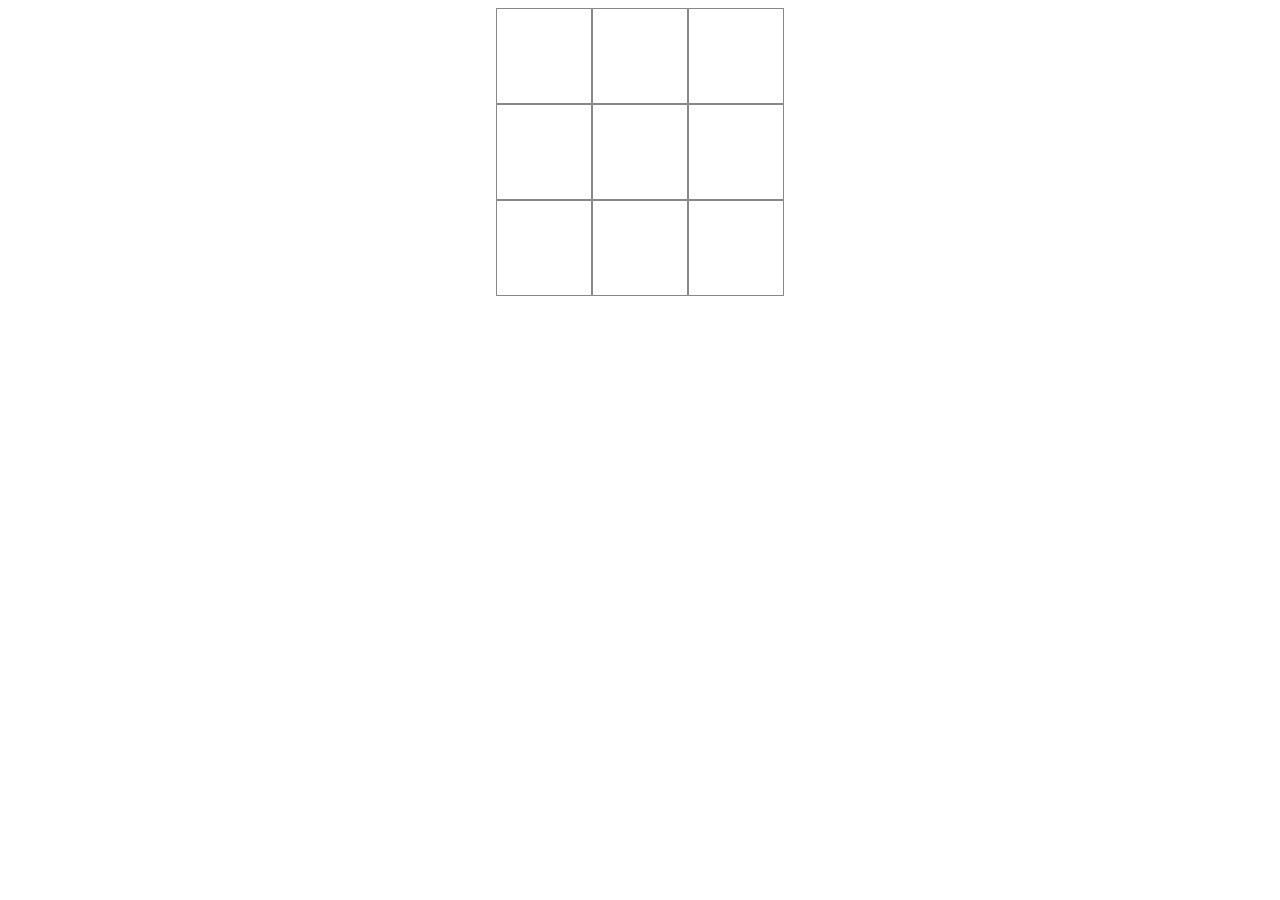
==== morpion/index.html @ 4c4f0961 "base exo Virgil" ====
<!DOCTYPE html>
<html lang="fr">
    <head>
        <meta charset="utf-8">
        <meta name="viewport" content="width=device-width, user-scalable=no">
        <link rel="stylesheet" href="style.css">
    </head>
    <body> 
        <div id="grille">
            <div class="case"></div>
            <div class="case"></div>
            <div class="case"></div>
            <div class="case"></div>
            <div class="case"></div>
            <div class="case"></div>
            <div class="case"></div>
            <div class="case"></div>
            <div class="case"></div>
        </div>
        <script
            src="https://code.jquery.com/jquery-3.4.1.min.js"
            integrity="sha256-CSXorXvZcTkaix6Yvo6HppcZGetbYMGWSFlBw8HfCJo="
            crossorigin="anonymous"></script>
        <script>

            let player1 = "X"
            let player2 = "O"

            let playerEnCours = player1

            $(".case").click(function(){
                $(this).text(playerEnCours)
                /*if(playerEnCours == player1){
                    playerEnCours = player2
                }
                else playerEnCours = player1*/

                playerEnCours = (playerEnCours == player1) ? player2 : player1

                $(this).unbind("click")
            })
        
        </script>
    </body>

</html>
---- morpion/style.css ----
*{
	box-sizing: border-box;
}

#grille{
	
	width: 18rem;/*16px * 18 = 288px*/
	display: flex;
	flex-wrap: wrap;
	margin: auto;
}

.case{
	
	width: 6rem;/*16px * 6 = 96px*/
	height: 6rem;
	line-height: 6rem;
	border: 1px solid #888;
	text-align: center;
	font-size: 3rem;/*16px x 3 = 48px = 1em*/
	
}
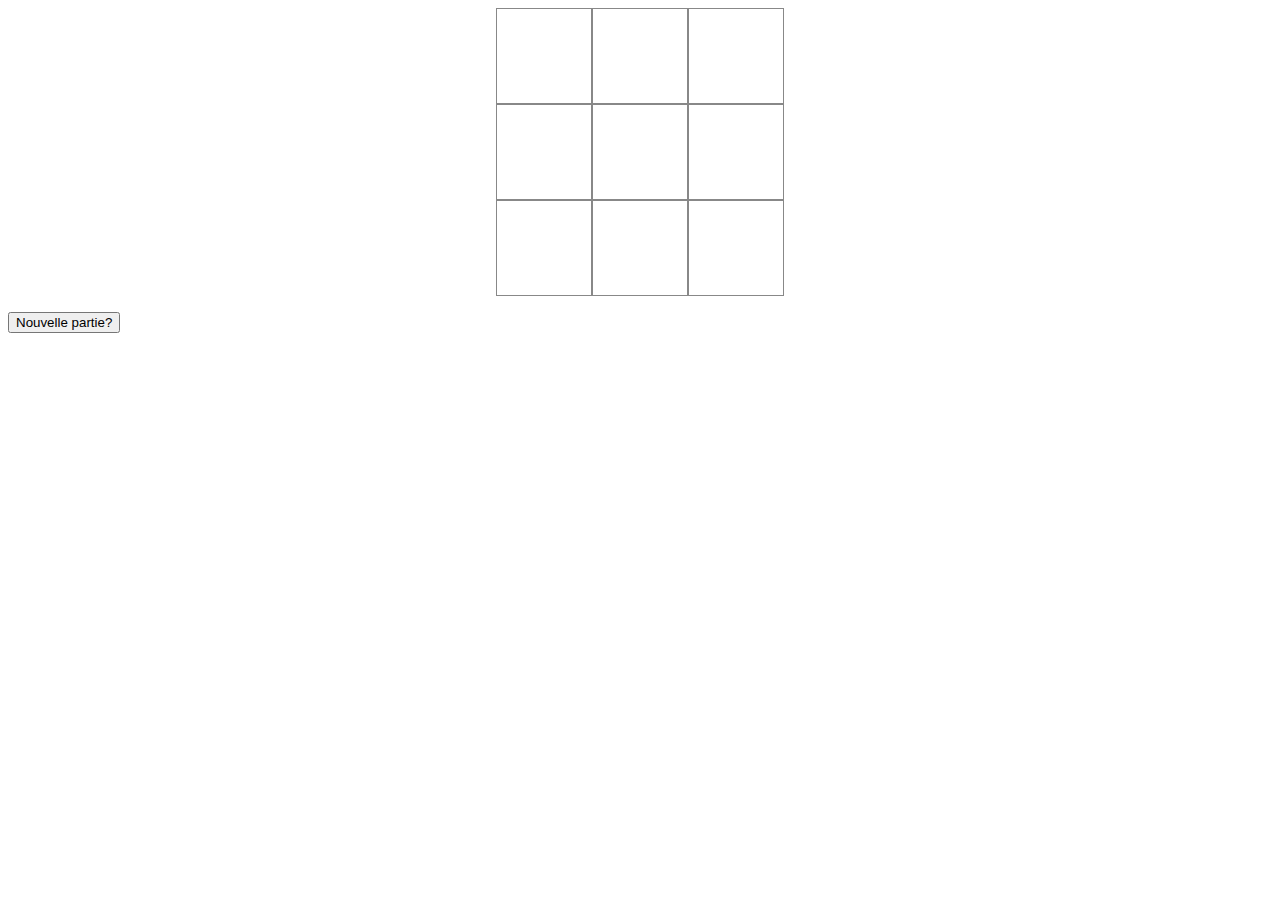
==== commit 3cb46b55: "morpion autre version variable" ====
--- a/morpion/index.html
+++ b/morpion/index.html
@@ -1,46 +1,139 @@
 <!DOCTYPE html>
 <html lang="fr">
-    <head>
-        <meta charset="utf-8">
-        <meta name="viewport" content="width=device-width, user-scalable=no">
-        <link rel="stylesheet" href="style.css">
-    </head>
-    <body> 
-        <div id="grille">
-            <div class="case"></div>
-            <div class="case"></div>
-            <div class="case"></div>
-            <div class="case"></div>
-            <div class="case"></div>
-            <div class="case"></div>
-            <div class="case"></div>
-            <div class="case"></div>
-            <div class="case"></div>
-        </div>
-        <script
-            src="https://code.jquery.com/jquery-3.4.1.min.js"
-            integrity="sha256-CSXorXvZcTkaix6Yvo6HppcZGetbYMGWSFlBw8HfCJo="
-            crossorigin="anonymous"></script>
-        <script>
 
-            let player1 = "X"
-            let player2 = "O"
+<head>
+    <meta charset="utf-8">
+    <meta name="viewport" content="width=device-width, user-scalable=no">
+    <title>Mon Morpion</title>
+    <link rel="stylesheet" href="style.css">
+    <!-- https://www.yazo.net/racine/v1/techniques/morpions.html
+         voir ce site pour generer jeu contre PC-->
+</head>
 
-            let playerEnCours = player1
-
-            $(".case").click(function(){
-                $(this).text(playerEnCours)
+<body>
+    <div id="grille">
+        <div id="case1" class="case"></div>
+        <div id="case2" class="case"></div>
+        <div id="case3" class="case"></div>
+        <div id="case4" class="case"></div>
+        <div id="case5" class="case"></div>
+        <div id="case6" class="case"></div>
+        <div id="case7" class="case"></div>
+        <div id="case8" class="case"></div>
+        <div id="case9" class="case"></div>
+    </div>
+    <p id="screen"></p>
+    <div id="controls">
+        <button id="NewGame">Nouvelle partie?</button>
+        <!-- <button id="stop">Stop</button>
+        <button id="makeScore">Attribuer le score</button> -->
+    </div>
+    <script src="https://code.jquery.com/jquery-3.4.1.min.js" integrity="sha256-CSXorXvZcTkaix6Yvo6HppcZGetbYMGWSFlBw8HfCJo=" crossorigin="anonymous"></script>
+    <script>
+        function pointeurCase() {
+            $(this).text(playerEnCours)
                 /*if(playerEnCours == player1){
                     playerEnCours = player2
                 }
                 else playerEnCours = player1*/
+            if(victoire(playerEnCours)){
+                endTurnWin()
+            }
+            else{
+                playerEnCours = (playerEnCours == player1) ? player2 : player1
+                $(this).unbind("click")
+                nbCase++;
+                if (nbCase == 9) {
+                    endTurnNul();
+                }
+            }
+        }
+        let player1 = "X";
+        let player2 = "O";
+        let playerEnCours = player1;
+        
 
-                playerEnCours = (playerEnCours == player1) ? player2 : player1
+        let nbCase = 0;
+        $(document).ready(function() {
+            $("#NewGame").hide()
+        });
+        $(".case").click(pointeurCase)
+        
+        function endTurnWin() {
+            let quiGagne = (playerEnCours == player1) ? "Joueur 1" : "Joueur 2";
+            $("#screen").html("Bravo "+quiGagne);
+            $(".case").unbind("click")
+            $("#NewGame").show()
+        // function endTurnWin() {
+        //     $("#screen").html("Bravo "+playerEnCours);
+        //     $(".case").unbind("click")
+        //     $("#NewGame").show()
+        }
+        function endTurnNul() {
+            $("#screen").html("Fin du jeux, personne n'a gagné");
+            $("#NewGame").show()
+        }
+        $("#NewGame").click(function() {
+            $(".case").html("");
+            $("#NewGame").hide();
+            $("#screen").html("");
+            $(".case").click(pointeurCase);
+            nbCase = 0;
+            playerEnCours=player1;
+        })
+        function victoire(soitrondsoitcroix){
+            
+            // if (
+            //     $("#case1").html()== soitrondsoitcroix &&
+            //     $("#case2").html()== soitrondsoitcroix &&
+            //     $("#case3").html()== soitrondsoitcroix ||
+            //     $("#case4").html()== soitrondsoitcroix &&
+            //     $("#case5").html()== soitrondsoitcroix &&
+            //     $("#case6").html()== soitrondsoitcroix ||
+            //     $("#case7").html()== soitrondsoitcroix &&
+            //     $("#case8").html()== soitrondsoitcroix &&
+            //     $("#case9").html()== soitrondsoitcroix ||
+            //     $("#case1").html()== soitrondsoitcroix &&
+            //     $("#case4").html()== soitrondsoitcroix &&
+            //     $("#case7").html()== soitrondsoitcroix ||            
+            //     $("#case2").html()== soitrondsoitcroix &&
+            //     $("#case5").html()== soitrondsoitcroix &&
+            //     $("#case8").html()== soitrondsoitcroix ||            
+            //     $("#case3").html()== soitrondsoitcroix &&
+            //     $("#case6").html()== soitrondsoitcroix &&
+            //     $("#case9").html()== soitrondsoitcroix ||            
+            //     $("#case1").html()== soitrondsoitcroix &&
+            //     $("#case5").html()== soitrondsoitcroix &&
+            //     $("#case9").html()== soitrondsoitcroix ||        
+            //     $("#case3").html()== soitrondsoitcroix &&
+            //     $("#case5").html()== soitrondsoitcroix &&
+            //     $("#case7").html()== soitrondsoitcroix
+            // )
+            // test de la ligne
+            let estvrai = true;
+            for (var casepointe = 1; casepointe <= 3; casepointe++){
+                if($("#case"+casepointe) .html()!= soitrondsoitcroix){
+                    estvrai = false;
+                }
+            }
+            if(estvrai == true)
+            {
+                return true;
+            }
 
-                $(this).unbind("click")
-            })
-        
-        </script>
-    </body>
+            for (var casepointe = 1; casepointe <= 3; casepointe++){
+                if($("#case"+casepointe) .html()!= soitrondsoitcroix){
+                    estvrai=false;
+                }
+            }
+            }
+            return true;
+            else{
+                return false;
+            }
+        }
+
+    </script>
+</body>
 
 </html>--- a/morpion/style.css
+++ b/morpion/style.css
@@ -12,11 +12,12 @@
 
 .case{
 	
-	width: 6rem;/*16px * 6 = 96px*/
-	height: 6rem;
-	line-height: 6rem;
+	width: 6rem;/*16px * 6 = 96px ou 2em si font-size:3em*/
+	height: 6rem;/*16px * 6 = 96px ou 2em si font-size:3em*/
+	line-height: 6rem;/*16px * 6 = 96px ou 2em si font-size:3em*/
 	border: 1px solid #888;
 	text-align: center;
-	font-size: 3rem;/*16px x 3 = 48px = 1em*/
+	font-size: 3rem;/*16px x 3 = 48px = 1em ou font-size:3em;
+	 c'est lui qui donne la taille de départ*/
 	
 }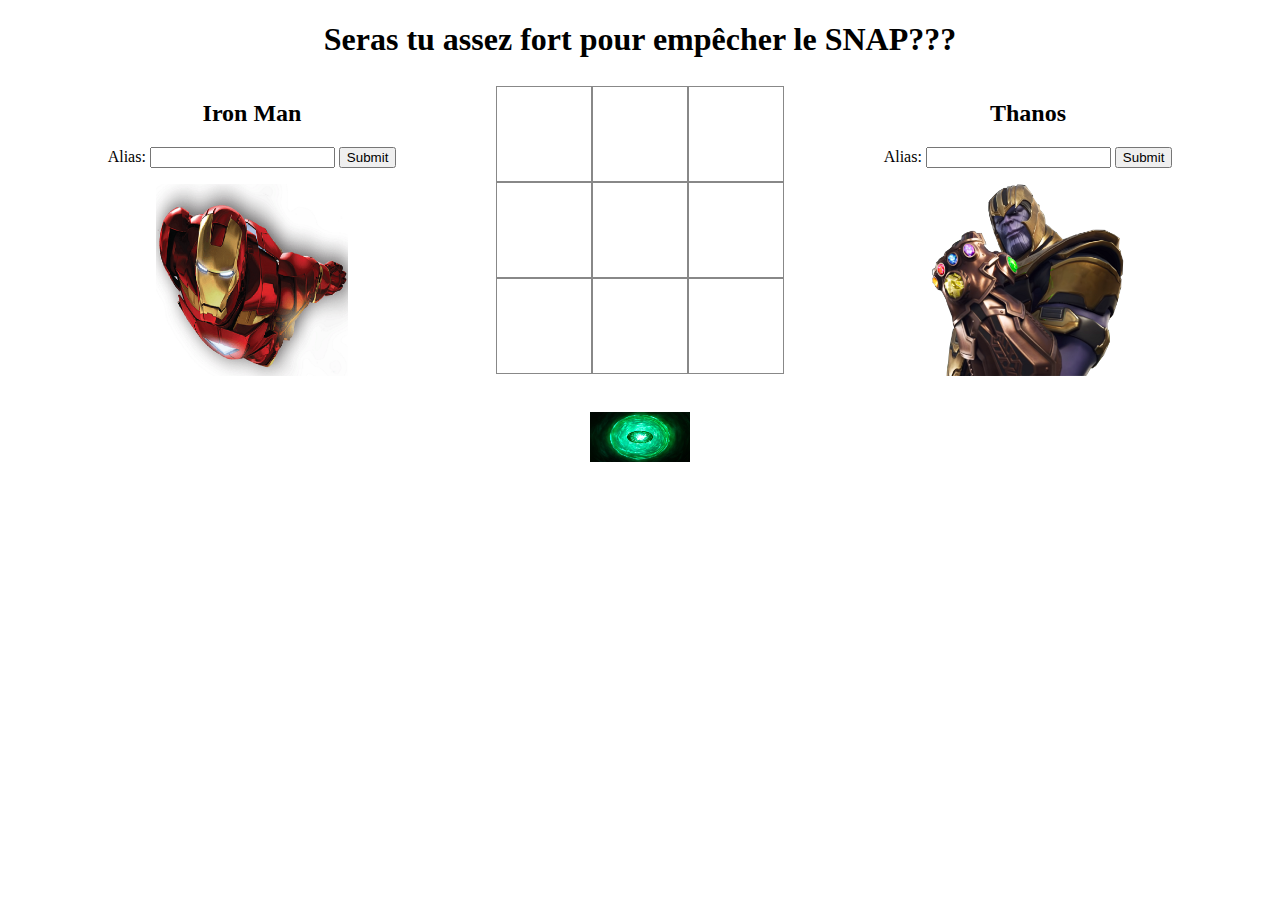
==== commit 78b32949: "morpion ironman" ====
--- a/morpion/index.html
+++ b/morpion/index.html
@@ -5,77 +5,108 @@
     <meta charset="utf-8">
     <meta name="viewport" content="width=device-width, user-scalable=no">
     <title>Mon Morpion</title>
-    <link rel="stylesheet" href="style.css">
+    <link rel="stylesheet" href="Style/style.css">
     <!-- https://www.yazo.net/racine/v1/techniques/morpions.html
          voir ce site pour generer jeu contre PC-->
 </head>
 
 <body>
-    <div id="grille">
-        <div id="case1" class="case"></div>
-        <div id="case2" class="case"></div>
-        <div id="case3" class="case"></div>
-        <div id="case4" class="case"></div>
-        <div id="case5" class="case"></div>
-        <div id="case6" class="case"></div>
-        <div id="case7" class="case"></div>
-        <div id="case8" class="case"></div>
-        <div id="case9" class="case"></div>
+    <H1>Seras tu assez fort pour empêcher le SNAP???</H1>
+    <div id ="asideG_grille_asideD">
+        <aside id="asideG">
+            <h2>Iron Man</h2>
+            <form action="">
+                Alias: <input type="text" id="Play1" required>
+                <input type="submit">
+            </form>
+            
+            <img src="Photo/Croix.png" alt="Image de Iron Man" id="Croix_J1">
+        </aside>
+        <div id="grille">
+            <div id="case1" class="case"><img id="img1" src=""></div>
+            <div id="case2" class="case"><img id="img2" src=""></div>
+            <div id="case3" class="case"><img id="img3" src=""></div>
+            <div id="case4" class="case"><img id="img4" src=""></div>
+            <div id="case5" class="case"><img id="img5" src=""></div>
+            <div id="case6" class="case"><img id="img6" src=""></div>
+            <div id="case7" class="case"><img id="img7" src=""></div>
+            <div id="case8" class="case"><img id="img8" src=""></div>
+            <div id="case9" class="case"><img id="img9" src=""></div>
+        </div>
+        <aside id="asideD">
+            <h2>Thanos</h2>
+            <form action="">
+                Alias: <input type="text" id="Play2" required>
+                <input type="submit">
+            </form>
+            
+            <img src="Photo/Rond.png" alt="Image de Iron Man" id="Rond_J2">
+        </aside>
     </div>
     <p id="screen"></p>
     <div id="controls">
-        <button id="NewGame">Nouvelle partie?</button>
-        <!-- <button id="stop">Stop</button>
-        <button id="makeScore">Attribuer le score</button> -->
+        <a href="#" class="retour">
+            <img src="Photo/pierre_du_temps.jpg" alt="Pierre du temps" id="img_pierre_du_temps"></img>
+        </a>
     </div>
-    <script src="https://code.jquery.com/jquery-3.4.1.min.js" integrity="sha256-CSXorXvZcTkaix6Yvo6HppcZGetbYMGWSFlBw8HfCJo=" crossorigin="anonymous"></script>
+    <script src="https://code.jquery.com/jquery-3.4.1.min.js"
+            integrity="sha256-CSXorXvZcTkaix6Yvo6HppcZGetbYMGWSFlBw8HfCJo="
+            crossorigin="anonymous"></script>
     <script>
+        function JoueursInscrits(){
+            if ($("#Play1").val()!= /* != signifie différent*/"" && $("#Play2").val()!= "")
+                $("#grille").show()
+        }
+        $("input[type='submit']").click(JoueursInscrits)
+
         function pointeurCase() {
-            $(this).text(playerEnCours)
+            $(this).find("img").attr("src",playerEnCours.symbol);
+            // console.log($(this))
+            // $(this).text(playerEnCours);
                 /*if(playerEnCours == player1){
                     playerEnCours = player2
                 }
                 else playerEnCours = player1*/
-            if(victoire(playerEnCours)){
+            if(victoire(playerEnCours.symbol)){
                 endTurnWin()
+                $("#"+playerEnCours.aside+" img").attr("src", "Photo/Snap-"+playerEnCours.aside+".gif")
             }
             else{
-                playerEnCours = (playerEnCours == player1) ? player2 : player1
-                $(this).unbind("click")
+                playerEnCours = (playerEnCours == /*== signifie si*/ player1) ?/*? signifie alors*/ player2 :/*: signifie sinon*/ player1 /*ternaire*/
+                $(this).off("click")
                 nbCase++;
                 if (nbCase == 9) {
                     endTurnNul();
                 }
             }
         }
-        let player1 = "X";
-        let player2 = "O";
+        let player1 = {"symbol" : "Photo/MiniCroix.png", "aside" : "asideG"};
+        let player2 = {"symbol" : "Photo/MiniRond.png", "aside" : "asideD"};
         let playerEnCours = player1;
         
 
         let nbCase = 0;
         $(document).ready(function() {
-            $("#NewGame").hide()
+            $("#img_pierre_du_temps").hide()
+            $("#grille").hide()
+
         });
-        $(".case").click(pointeurCase)
+        $(".case").click(pointeurCase);
         
         function endTurnWin() {
-            let quiGagne = (playerEnCours == player1) ? "Joueur 1" : "Joueur 2";
+            let quiGagne = (playerEnCours.symbol == player1.symbol) ? "Iron Man" : "Thanos";
             $("#screen").html("Bravo "+quiGagne);
-            $(".case").unbind("click")
-            $("#NewGame").show()
-        // function endTurnWin() {
-        //     $("#screen").html("Bravo "+playerEnCours);
-        //     $(".case").unbind("click")
-        //     $("#NewGame").show()
+            $(".case").off("click")
+            $("#img_pierre_du_temps").show()
         }
         function endTurnNul() {
-            $("#screen").html("Fin du jeux, personne n'a gagné");
-            $("#NewGame").show()
+            $("#screen").html("Fin du jeux, personne n'a gagné, veux tu activer la pierre du temps");
+            $("#img_pierre_du_temps").show()
         }
-        $("#NewGame").click(function() {
-            $(".case").html("");
-            $("#NewGame").hide();
+        $("#img_pierre_du_temps").on("click",function() {
+            $(".case img").attr("src","");
+            $(".case img").attr("src","");
+            $(this).hide();
             $("#screen").html("");
             $(".case").click(pointeurCase);
             nbCase = 0;
@@ -83,51 +114,66 @@
         })
         function victoire(soitrondsoitcroix){
             
-            // if (
-            //     $("#case1").html()== soitrondsoitcroix &&
-            //     $("#case2").html()== soitrondsoitcroix &&
-            //     $("#case3").html()== soitrondsoitcroix ||
-            //     $("#case4").html()== soitrondsoitcroix &&
-            //     $("#case5").html()== soitrondsoitcroix &&
-            //     $("#case6").html()== soitrondsoitcroix ||
-            //     $("#case7").html()== soitrondsoitcroix &&
-            //     $("#case8").html()== soitrondsoitcroix &&
-            //     $("#case9").html()== soitrondsoitcroix ||
-            //     $("#case1").html()== soitrondsoitcroix &&
-            //     $("#case4").html()== soitrondsoitcroix &&
-            //     $("#case7").html()== soitrondsoitcroix ||            
-            //     $("#case2").html()== soitrondsoitcroix &&
-            //     $("#case5").html()== soitrondsoitcroix &&
-            //     $("#case8").html()== soitrondsoitcroix ||            
-            //     $("#case3").html()== soitrondsoitcroix &&
-            //     $("#case6").html()== soitrondsoitcroix &&
-            //     $("#case9").html()== soitrondsoitcroix ||            
-            //     $("#case1").html()== soitrondsoitcroix &&
-            //     $("#case5").html()== soitrondsoitcroix &&
-            //     $("#case9").html()== soitrondsoitcroix ||        
-            //     $("#case3").html()== soitrondsoitcroix &&
-            //     $("#case5").html()== soitrondsoitcroix &&
-            //     $("#case7").html()== soitrondsoitcroix
-            // )
-            // test de la ligne
-            let estvrai = true;
-            for (var casepointe = 1; casepointe <= 3; casepointe++){
-                if($("#case"+casepointe) .html()!= soitrondsoitcroix){
-                    estvrai = false;
-                }
-            }
-            if(estvrai == true)
-            {
+            if (
+                $("#img1").attr("src")== soitrondsoitcroix &&
+                $("#img2").attr("src")== soitrondsoitcroix &&
+                $("#img3").attr("src")== soitrondsoitcroix ||
+                $("#img4").attr("src")== soitrondsoitcroix &&
+                $("#img5").attr("src")== soitrondsoitcroix &&
+                $("#img6").attr("src")== soitrondsoitcroix ||
+                $("#img7").attr("src")== soitrondsoitcroix &&
+                $("#img8").attr("src")== soitrondsoitcroix &&
+                $("#img9").attr("src")== soitrondsoitcroix ||
+                $("#img1").attr("src")== soitrondsoitcroix &&
+                $("#img4").attr("src")== soitrondsoitcroix &&
+                $("#img7").attr("src")== soitrondsoitcroix ||            
+                $("#img2").attr("src")== soitrondsoitcroix &&
+                $("#img5").attr("src")== soitrondsoitcroix &&
+                $("#img8").attr("src")== soitrondsoitcroix ||            
+                $("#img3").attr("src")== soitrondsoitcroix &&
+                $("#img6").attr("src")== soitrondsoitcroix &&
+                $("#img9").attr("src")== soitrondsoitcroix ||            
+                $("#img1").attr("src")== soitrondsoitcroix &&
+                $("#img5").attr("src")== soitrondsoitcroix &&
+                $("#img9").attr("src")== soitrondsoitcroix ||        
+                $("#img3").attr("src")== soitrondsoitcroix &&
+                $("#img5").attr("src")== soitrondsoitcroix &&
+                $("#img7").attr("src")== soitrondsoitcroix
+            )
+            // /*test de la ligne*/
+            // let jegagne = true;
+            // for (let casepointe = 1; casepointe <= 3; casepointe++){
+            //     if($("#case"+casepointe) .html()!= soitrondsoitcroix){
+            //         jegagne = false;
+            //     }
+            // }
+            // if(jegagne == true)
+            // {
+            //     return true;
+            // }
+            // /*test de la colonne*/
+            // jegagne = true;
+            // for (let casepointe = 1; casepointe <= 7; casepointe+=3){
+            //     if($("#case"+casepointe) .html()!= soitrondsoitcroix){
+            //         jegagne=false;
+            //     }
+            // }
+            // if(jegagne == true)
+            // {
+            //     return true;
+            // }
+            // /*test de la diagonale*/
+            // jegagne = true;
+            // for (let casepointe = 1; casepointe <= 9; casepointe+=4){
+            //     if($("#case"+casepointe) .html()!= soitrondsoitcroix){
+            //         jegagne=false;
+            //     }
+            // }
+            // if(jegagne == true)
+            // {
+            //     return true;
+            // }          
                 return true;
-            }
-
-            for (var casepointe = 1; casepointe <= 3; casepointe++){
-                if($("#case"+casepointe) .html()!= soitrondsoitcroix){
-                    estvrai=false;
-                }
-            }
-            }
-            return true;
             else{
                 return false;
             }
--- a/morpion/Style/style.css
+++ b/morpion/Style/style.css
@@ -0,0 +1,65 @@
+*{
+	box-sizing: border-box;
+}
+h1{
+	width: 100%;
+	text-align: center;
+}
+#asideG_grille_asideD{
+	display: flex;
+	
+	width: 100%;
+}
+#asideG{
+	width:18rem;
+	text-align: center;
+	flex: 3;
+}
+#Croix_J1{
+	Width:12rem;
+	height:12rem;
+}
+#grille{
+	
+	width: 18rem;/*16px * 18 = 288px*/
+	display: flex;
+	flex-wrap: wrap;
+	margin: auto;
+}
+
+.case{
+	
+	width: 6rem;/*16px * 6 = 96px ou 2em si font-size:3em*/
+	height: 6rem;/*16px * 6 = 96px ou 2em si font-size:3em*/
+	line-height: 6rem;/*16px * 6 = 96px ou 2em si font-size:3em*/
+	border: 1px solid #888;
+	text-align: center;
+	font-size: 3rem;/*16px x 3 = 48px = 1em ou font-size:3em;
+	 c'est lui qui donne la taille de départ*/
+		
+}
+#asideD{
+	width:18rem;
+	flex: 3;
+	text-align: center;
+}
+#Rond_J2{
+	Width:12rem;
+	height:12rem;
+}
+img{
+	margin-top:1rem;
+}
+#screen{
+	width:100%;
+	text-align: center;
+}
+#controls{
+	width:100%;
+	text-align: center;
+}
+
+#img_pierre_du_temps{
+	width:100px;
+	height:50px;
+}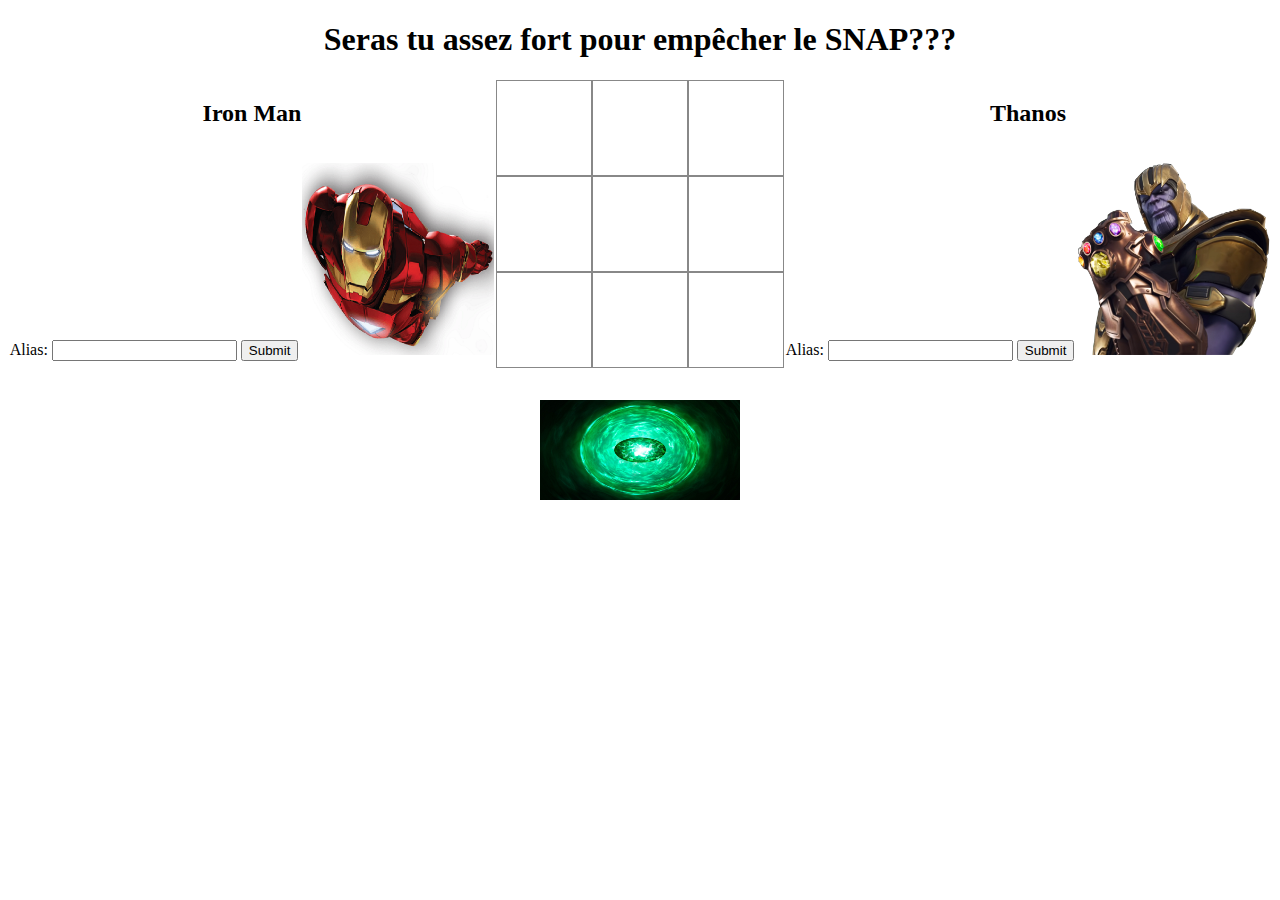
==== commit ce3744e6: "correctif affichage grille" ====
--- a/morpion/index.html
+++ b/morpion/index.html
@@ -15,10 +15,10 @@
     <div id ="asideG_grille_asideD">
         <aside id="asideG">
             <h2>Iron Man</h2>
-            <form action="">
+            
                 Alias: <input type="text" id="Play1" required>
                 <input type="submit">
-            </form>
+            
             
             <img src="Photo/Croix.png" alt="Image de Iron Man" id="Croix_J1">
         </aside>
@@ -35,10 +35,10 @@
         </div>
         <aside id="asideD">
             <h2>Thanos</h2>
-            <form action="">
+            
                 Alias: <input type="text" id="Play2" required>
                 <input type="submit">
-            </form>
+            
             
             <img src="Photo/Rond.png" alt="Image de Iron Man" id="Rond_J2">
         </aside>
@@ -70,6 +70,7 @@
             if(victoire(playerEnCours.symbol)){
                 endTurnWin()
                 $("#"+playerEnCours.aside+" img").attr("src", "Photo/Snap-"+playerEnCours.aside+".gif")
+            
             }
             else{
                 playerEnCours = (playerEnCours == /*== signifie si*/ player1) ?/*? signifie alors*/ player2 :/*: signifie sinon*/ player1 /*ternaire*/
@@ -89,22 +90,24 @@
         $(document).ready(function() {
             $("#img_pierre_du_temps").hide()
             $("#grille").hide()
-
         });
         $(".case").click(pointeurCase);
         
         function endTurnWin() {
             let quiGagne = (playerEnCours.symbol == player1.symbol) ? "Iron Man" : "Thanos";
+            let snapImage = (playerEnCours.symbol != player1.symbol) ? "Photo/MiniRond.png" : "Photo/MiniRond.png";
             $("#screen").html("Bravo "+quiGagne);
             $(".case").off("click")
             $("#img_pierre_du_temps").show()
+            // $(".case img").attr("src:"+snapImage,"");
+            $(".case img").attr("src:Photo/MiniRond.png","");
         }
         function endTurnNul() {
-            $("#screen").html("Fin du jeux, personne n'a gagné, veux tu activer la pierre du temps");
+            $("#screen").html("Fin du jeux, personne n'a gagné, veux-tu activer la pierre du temps");
             $("#img_pierre_du_temps").show()
         }
         $("#img_pierre_du_temps").on("click",function() {
-            $(".case img").attr("src","");
+            
             $(".case img").attr("src","");
             $(this).hide();
             $("#screen").html("");
--- a/morpion/Style/style.css
+++ b/morpion/Style/style.css
@@ -60,6 +60,6 @@
 }
 
 #img_pierre_du_temps{
-	width:100px;
-	height:50px;
+	width:200px;
+	height:100px;
 }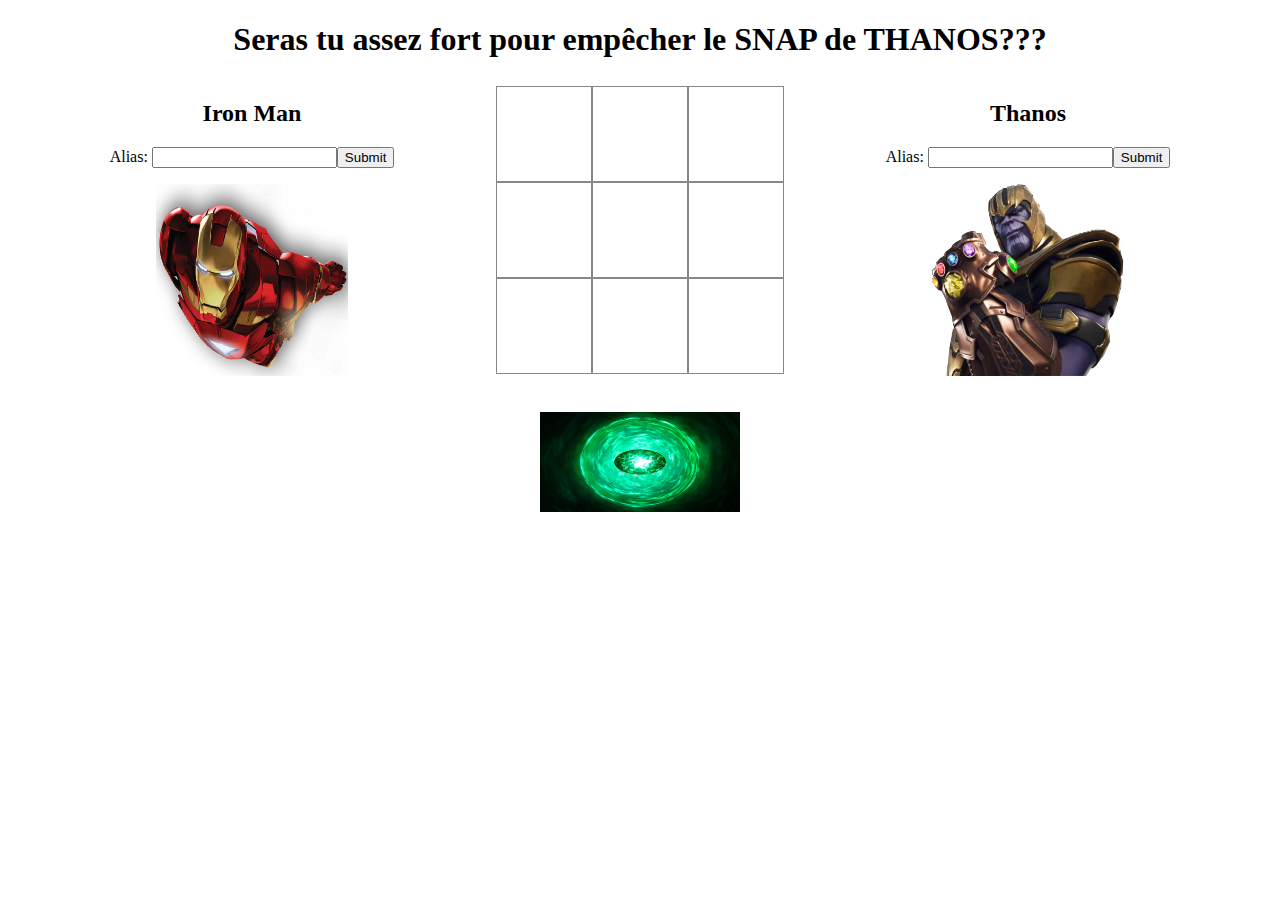
==== commit 86162514: "Morpion Iron Man avec fade" ====
--- a/morpion/index.html
+++ b/morpion/index.html
@@ -1,188 +1,195 @@
-<!DOCTYPE html>
-<html lang="fr">
+    <!DOCTYPE html>
+    <html lang="fr">
 
-<head>
-    <meta charset="utf-8">
-    <meta name="viewport" content="width=device-width, user-scalable=no">
-    <title>Mon Morpion</title>
-    <link rel="stylesheet" href="Style/style.css">
-    <!-- https://www.yazo.net/racine/v1/techniques/morpions.html
-         voir ce site pour generer jeu contre PC-->
-</head>
+    <head>
+        <meta charset="utf-8">
+        <meta name="viewport" content="width=device-width, user-scalable=no">
+        <title>Mon Morpion</title>
+        <link rel="stylesheet" href="Style/style.css">
+        <!-- https://www.yazo.net/racine/v1/techniques/morpions.html
+            voir ce site pour generer jeu contre PC-->
+    </head>
 
-<body>
-    <H1>Seras tu assez fort pour empêcher le SNAP???</H1>
-    <div id ="asideG_grille_asideD">
-        <aside id="asideG">
-            <h2>Iron Man</h2>
-            
-                Alias: <input type="text" id="Play1" required>
-                <input type="submit">
-            
-            
-            <img src="Photo/Croix.png" alt="Image de Iron Man" id="Croix_J1">
-        </aside>
-        <div id="grille">
-            <div id="case1" class="case"><img id="img1" src=""></div>
-            <div id="case2" class="case"><img id="img2" src=""></div>
-            <div id="case3" class="case"><img id="img3" src=""></div>
-            <div id="case4" class="case"><img id="img4" src=""></div>
-            <div id="case5" class="case"><img id="img5" src=""></div>
-            <div id="case6" class="case"><img id="img6" src=""></div>
-            <div id="case7" class="case"><img id="img7" src=""></div>
-            <div id="case8" class="case"><img id="img8" src=""></div>
-            <div id="case9" class="case"><img id="img9" src=""></div>
+    <body>
+        <H1>Seras tu assez fort pour empêcher le SNAP de THANOS???</H1>
+        <div id ="asideG_grille_asideD">
+            <aside id="asideG">
+                <h2>Iron Man</h2>
+                <article>Alias:
+                    <input type="text" id="Play1" required><input type="submit">
+                </article> 
+                <img src="Photo/Croix.png" alt="Image de Iron Man" id="Croix_J1">
+            </aside>
+            <div id="grille">
+                <div id="case1" class="case"><img id="img1" src=""></div>
+                <div id="case2" class="case"><img id="img2" src=""></div>
+                <div id="case3" class="case"><img id="img3" src=""></div>
+                <div id="case4" class="case"><img id="img4" src=""></div>
+                <div id="case5" class="case"><img id="img5" src=""></div>
+                <div id="case6" class="case"><img id="img6" src=""></div>
+                <div id="case7" class="case"><img id="img7" src=""></div>
+                <div id="case8" class="case"><img id="img8" src=""></div>
+                <div id="case9" class="case"><img id="img9" src=""></div>
+            </div>
+            <aside id="asideD">
+                <h2>Thanos</h2>
+                <article>Alias:
+                    <input type="text" id="Play2" required><input type="submit">
+                </article>
+                <img src="Photo/Rond.png" alt="Image de Iron Man" id="Rond_J2">
+            </aside>
         </div>
-        <aside id="asideD">
-            <h2>Thanos</h2>
-            
-                Alias: <input type="text" id="Play2" required>
-                <input type="submit">
-            
-            
-            <img src="Photo/Rond.png" alt="Image de Iron Man" id="Rond_J2">
-        </aside>
-    </div>
-    <p id="screen"></p>
-    <div id="controls">
-        <a href="#" class="retour">
-            <img src="Photo/pierre_du_temps.jpg" alt="Pierre du temps" id="img_pierre_du_temps"></img>
-        </a>
-    </div>
-    <script src="https://code.jquery.com/jquery-3.4.1.min.js"
-            integrity="sha256-CSXorXvZcTkaix6Yvo6HppcZGetbYMGWSFlBw8HfCJo="
-            crossorigin="anonymous"></script>
-    <script>
-        function JoueursInscrits(){
-            if ($("#Play1").val()!= /* != signifie différent*/"" && $("#Play2").val()!= "")
-                $("#grille").show()
-        }
-        $("input[type='submit']").click(JoueursInscrits)
+        <p id="screen"></p>
+        <div id="controls">
+            <a href="#" class="retour">
+                <img src="Photo/pierre_du_temps.jpg" alt="Pierre du temps" id="img_pierre_du_temps"></img>
+            </a>
+        </div>
+        <script src="https://code.jquery.com/jquery-3.4.1.min.js"
+                integrity="sha256-CSXorXvZcTkaix6Yvo6HppcZGetbYMGWSFlBw8HfCJo="
+                crossorigin="anonymous"></script>
+        <script>
+            function JoueursInscrits(){
+                if ($("#Play1").val()!= /* != signifie différent*/"" && $("#Play2").val()!= "")
+                    $("#grille").show()
+            }
+            $("input[type='submit']").click(JoueursInscrits)
 
-        function pointeurCase() {
-            $(this).find("img").attr("src",playerEnCours.symbol);
-            // console.log($(this))
-            // $(this).text(playerEnCours);
-                /*if(playerEnCours == player1){
-                    playerEnCours = player2
+            function pointeurCase() {
+                $(this).find("img").attr("src",playerEnCours.symbol);
+                // console.log($(this))
+                // $(this).text(playerEnCours);
+                    /*if(playerEnCours == player1){
+                        playerEnCours = player2
+                    }
+                    else playerEnCours = player1*/
+                if(victoire(playerEnCours.symbol)){
+                    endTurnWin()
+                    $("#"+playerEnCours.aside+" img").attr("src", "Photo/Snap-"+playerEnCours.aside+".gif")
+                
                 }
-                else playerEnCours = player1*/
-            if(victoire(playerEnCours.symbol)){
-                endTurnWin()
-                $("#"+playerEnCours.aside+" img").attr("src", "Photo/Snap-"+playerEnCours.aside+".gif")
-            
-            }
-            else{
-                playerEnCours = (playerEnCours == /*== signifie si*/ player1) ?/*? signifie alors*/ player2 :/*: signifie sinon*/ player1 /*ternaire*/
-                $(this).off("click")
-                nbCase++;
-                if (nbCase == 9) {
-                    endTurnNul();
+                else{
+                    playerEnCours = (playerEnCours == /*== signifie si*/ player1) ?/*? signifie alors*/ player2 :/*: signifie sinon*/ player1 /*ternaire*/
+                    $(this).off("click")
+                    nbCase++;
+                    if (nbCase == 9) {
+                        endTurnNul();
+                    }
                 }
             }
-        }
-        let player1 = {"symbol" : "Photo/MiniCroix.png", "aside" : "asideG"};
-        let player2 = {"symbol" : "Photo/MiniRond.png", "aside" : "asideD"};
-        let playerEnCours = player1;
-        
+            let player1 = {"symbol" : "Photo/MiniCroix.png", "aside" : "asideG"};
+            let player2 = {"symbol" : "Photo/MiniRond.png", "aside" : "asideD"};
+            let playerEnCours = player1;
+            
 
-        let nbCase = 0;
-        $(document).ready(function() {
-            $("#img_pierre_du_temps").hide()
-            $("#grille").hide()
-        });
-        $(".case").click(pointeurCase);
-        
-        function endTurnWin() {
-            let quiGagne = (playerEnCours.symbol == player1.symbol) ? "Iron Man" : "Thanos";
-            let snapImage = (playerEnCours.symbol != player1.symbol) ? "Photo/MiniRond.png" : "Photo/MiniRond.png";
-            $("#screen").html("Bravo "+quiGagne);
-            $(".case").off("click")
-            $("#img_pierre_du_temps").show()
-            // $(".case img").attr("src:"+snapImage,"");
-            $(".case img").attr("src:Photo/MiniRond.png","");
-        }
-        function endTurnNul() {
-            $("#screen").html("Fin du jeux, personne n'a gagné, veux-tu activer la pierre du temps");
-            $("#img_pierre_du_temps").show()
-        }
-        $("#img_pierre_du_temps").on("click",function() {
+            let nbCase = 0;
+            $(document).ready(function() {
+                $("#img_pierre_du_temps").hide()
+                $("#grille").hide()
+            });
+            $(".case").click(pointeurCase);
             
-            $(".case img").attr("src","");
-            $(this).hide();
-            $("#screen").html("");
-            $(".case").click(pointeurCase);
-            nbCase = 0;
-            playerEnCours=player1;
-        })
-        function victoire(soitrondsoitcroix){
-            
-            if (
-                $("#img1").attr("src")== soitrondsoitcroix &&
-                $("#img2").attr("src")== soitrondsoitcroix &&
-                $("#img3").attr("src")== soitrondsoitcroix ||
-                $("#img4").attr("src")== soitrondsoitcroix &&
-                $("#img5").attr("src")== soitrondsoitcroix &&
-                $("#img6").attr("src")== soitrondsoitcroix ||
-                $("#img7").attr("src")== soitrondsoitcroix &&
-                $("#img8").attr("src")== soitrondsoitcroix &&
-                $("#img9").attr("src")== soitrondsoitcroix ||
-                $("#img1").attr("src")== soitrondsoitcroix &&
-                $("#img4").attr("src")== soitrondsoitcroix &&
-                $("#img7").attr("src")== soitrondsoitcroix ||            
-                $("#img2").attr("src")== soitrondsoitcroix &&
-                $("#img5").attr("src")== soitrondsoitcroix &&
-                $("#img8").attr("src")== soitrondsoitcroix ||            
-                $("#img3").attr("src")== soitrondsoitcroix &&
-                $("#img6").attr("src")== soitrondsoitcroix &&
-                $("#img9").attr("src")== soitrondsoitcroix ||            
-                $("#img1").attr("src")== soitrondsoitcroix &&
-                $("#img5").attr("src")== soitrondsoitcroix &&
-                $("#img9").attr("src")== soitrondsoitcroix ||        
-                $("#img3").attr("src")== soitrondsoitcroix &&
-                $("#img5").attr("src")== soitrondsoitcroix &&
-                $("#img7").attr("src")== soitrondsoitcroix
-            )
-            // /*test de la ligne*/
-            // let jegagne = true;
-            // for (let casepointe = 1; casepointe <= 3; casepointe++){
-            //     if($("#case"+casepointe) .html()!= soitrondsoitcroix){
-            //         jegagne = false;
-            //     }
-            // }
-            // if(jegagne == true)
-            // {
-            //     return true;
-            // }
-            // /*test de la colonne*/
-            // jegagne = true;
-            // for (let casepointe = 1; casepointe <= 7; casepointe+=3){
-            //     if($("#case"+casepointe) .html()!= soitrondsoitcroix){
-            //         jegagne=false;
-            //     }
-            // }
-            // if(jegagne == true)
-            // {
-            //     return true;
-            // }
-            // /*test de la diagonale*/
-            // jegagne = true;
-            // for (let casepointe = 1; casepointe <= 9; casepointe+=4){
-            //     if($("#case"+casepointe) .html()!= soitrondsoitcroix){
-            //         jegagne=false;
-            //     }
-            // }
-            // if(jegagne == true)
-            // {
-            //     return true;
-            // }          
-                return true;
-            else{
-                return false;
+            function endTurnWin() {
+                let quiGagne = (playerEnCours.symbol == player1.symbol) ? "Iron Man, tu as encore sauvé l'univers" : "Thanos, tu as réussi à faire disparaître ma belle_mère";
+                let snapImage = (playerEnCours.symbol != player1.symbol) ? "Photo/MiniCroix.png" : "Photo/MiniRond.png";
+                let snapJoueur = (playerEnCours.symbol != player1.symbol) ? "asideG" : "asideD";
+                $("#screen").html("Bravo "+quiGagne);
+                $(".case").off("click");
+                $("#img_pierre_du_temps").show();
+
+                $(".case img").each(function(){
+                    if ($(this).attr("src")==snapImage){
+                        $(this).hide(3000).attr("src","")
+                    }
+                })
+
+                $("aside").each(function(){
+                    if ($(this).attr("id")==snapJoueur){
+                        $(this).fadeOut(5000);
+                    }
+                })
+            }       
+            function endTurnNul() {
+                $("#screen").html("Fin du jeux, personne n'a gagné, veux-tu activer la pierre du temps");
+                $("#img_pierre_du_temps").show();
             }
-        }
+            $("#img_pierre_du_temps").on("click",function() {
+                $(this).hide();
+                $("aside").show();
+                $(".case img").attr("src","").show();
+                $("#screen").html("");
+                $(".case").click(pointeurCase);
+                nbCase = 0;
+                playerEnCours=player1;
+            })
+            function victoire(soitrondsoitcroix){
+                
+                if (
+                    $("#img1").attr("src")== soitrondsoitcroix &&
+                    $("#img2").attr("src")== soitrondsoitcroix &&
+                    $("#img3").attr("src")== soitrondsoitcroix ||
+                    $("#img4").attr("src")== soitrondsoitcroix &&
+                    $("#img5").attr("src")== soitrondsoitcroix &&
+                    $("#img6").attr("src")== soitrondsoitcroix ||
+                    $("#img7").attr("src")== soitrondsoitcroix &&
+                    $("#img8").attr("src")== soitrondsoitcroix &&
+                    $("#img9").attr("src")== soitrondsoitcroix ||
+                    $("#img1").attr("src")== soitrondsoitcroix &&
+                    $("#img4").attr("src")== soitrondsoitcroix &&
+                    $("#img7").attr("src")== soitrondsoitcroix ||            
+                    $("#img2").attr("src")== soitrondsoitcroix &&
+                    $("#img5").attr("src")== soitrondsoitcroix &&
+                    $("#img8").attr("src")== soitrondsoitcroix ||            
+                    $("#img3").attr("src")== soitrondsoitcroix &&
+                    $("#img6").attr("src")== soitrondsoitcroix &&
+                    $("#img9").attr("src")== soitrondsoitcroix ||            
+                    $("#img1").attr("src")== soitrondsoitcroix &&
+                    $("#img5").attr("src")== soitrondsoitcroix &&
+                    $("#img9").attr("src")== soitrondsoitcroix ||        
+                    $("#img3").attr("src")== soitrondsoitcroix &&
+                    $("#img5").attr("src")== soitrondsoitcroix &&
+                    $("#img7").attr("src")== soitrondsoitcroix
+                )
+                // /*test de la ligne*/
+                // let jegagne = true;
+                // for (let casepointe = 1; casepointe <= 3; casepointe++){
+                //     if($("#case"+casepointe) .html()!= soitrondsoitcroix){
+                //         jegagne = false;
+                //     }
+                // }
+                // if(jegagne == true)
+                // {
+                //     return true;
+                // }
+                // /*test de la colonne*/
+                // jegagne = true;
+                // for (let casepointe = 1; casepointe <= 7; casepointe+=3){
+                //     if($("#case"+casepointe) .html()!= soitrondsoitcroix){
+                //         jegagne=false;
+                //     }
+                // }
+                // if(jegagne == true)
+                // {
+                //     return true;
+                // }
+                // /*test de la diagonale*/
+                // jegagne = true;
+                // for (let casepointe = 1; casepointe <= 9; casepointe+=4){
+                //     if($("#case"+casepointe) .html()!= soitrondsoitcroix){
+                //         jegagne=false;
+                //     }
+                // }
+                // if(jegagne == true)
+                // {
+                //     return true;
+                // }          
+                    return true;
+                else{
+                    return false;
+                }
+            }
 
-    </script>
-</body>
+        </script>
+    </body>
 
-</html>+    </html>--- a/morpion/Style/style.css
+++ b/morpion/Style/style.css
@@ -35,9 +35,9 @@
 	border: 1px solid #888;
 	text-align: center;
 	font-size: 3rem;/*16px x 3 = 48px = 1em ou font-size:3em;
-	 c'est lui qui donne la taille de départ*/
-		
+	 c'est lui qui donne la taille de départ*/		
 }
+
 #asideD{
 	width:18rem;
 	flex: 3;
